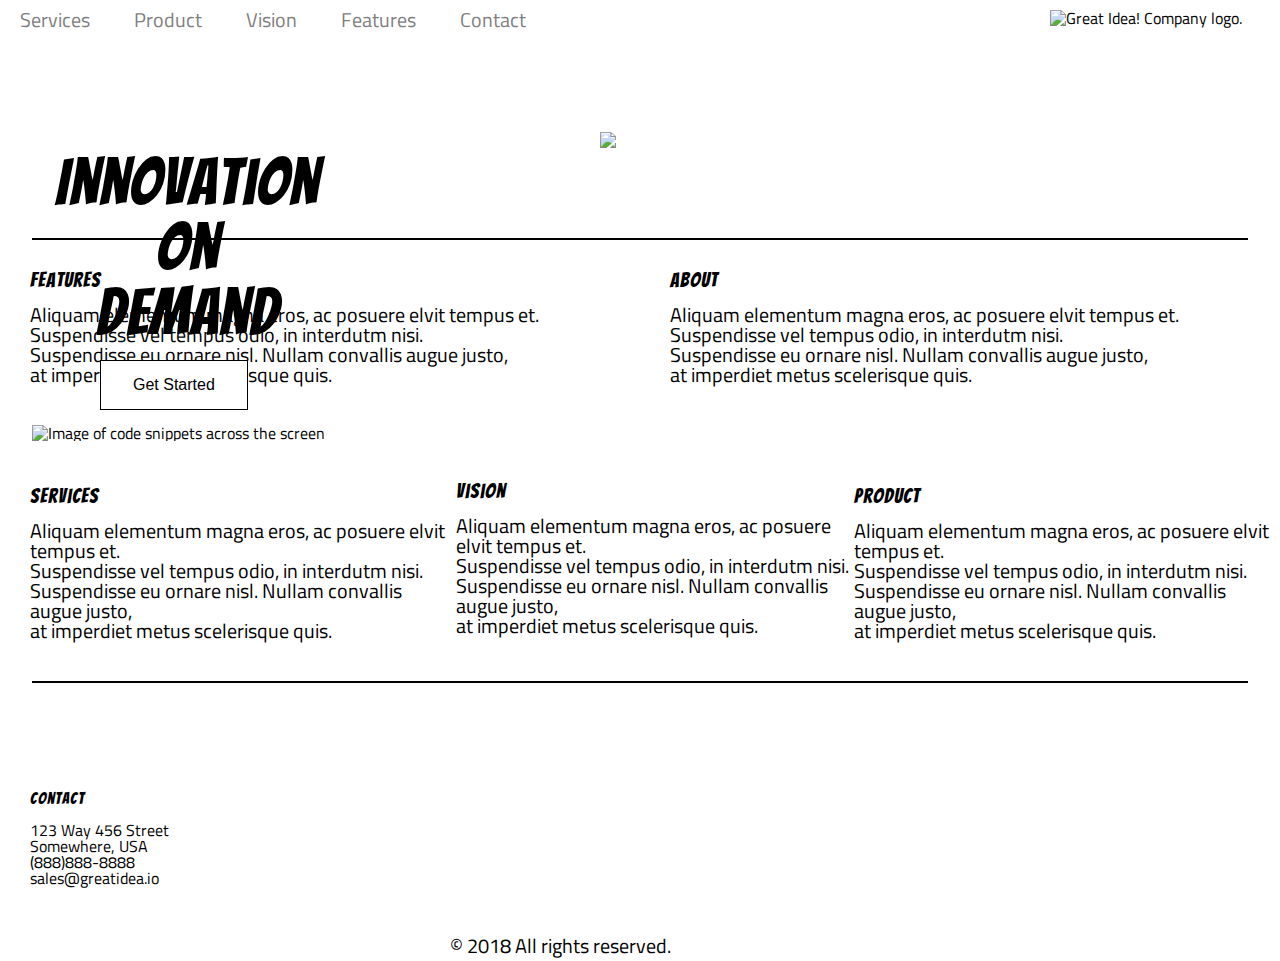
==== great-idea-website/index.html @ 64eefac6 "Final submission/Corrections made" ====
<!doctype html>

<html lang="en">

<head>
  <meta charset="utf-8">

  <title>Great Idea!</title>

  <link href="https://fonts.googleapis.com/css?family=Bangers|Titillium+Web" rel="stylesheet">
  <link rel="stylesheet" href="css/index.css">

  <!--[if lt IE 9]>
    <script src="https://cdnjs.cloudflare.com/ajax/libs/html5shiv/3.7.3/html5shiv.js"></script>
  <![endif]-->
</head>

<body>
  <!---Navigation--->
<div class="navMenu">
  <nav>
    <a href="#">Services</a>
    <a href="#">Product</a>
    <a href="#">Vision</a>
    <a href="#">Features</a>
    <a href="#">Contact</a>
     <img class="logo" src="img/logo.png" alt="Great Idea! Company logo.">
  </nav>

  <div class="dropdown">

    <div class="dropdown-content">

    </div>
  </div>

  <!---Header--->
  <header>
    <header class="tagline">
      <h1 id="slogan">Innovation<br> On<br> Demand</h1>
       <a href="#">
        <button class="button">Get Started</button>
       </a>
      <img class="sign" src="img/header-img.png"
    </header>

<hr width='95%' size="4" align="center" color="black">

  <section class="top-content">
    <div class="textBody1">
      <h3>Features</h3>
      <p>Aliquam elementum magna eros, ac posuere elvit tempus et.<br>
        Suspendisse vel tempus odio, in interdutm nisi.<br>
        Suspendisse eu ornare nisl. Nullam convallis augue justo,<br>
        at imperdiet metus scelerisque quis.</p>
    </div>

    <div class="textBody2">
      <h3>About</h3>
      <p>Aliquam elementum magna eros, ac posuere elvit tempus et.<br>
        Suspendisse vel tempus odio, in interdutm nisi.<br>
         Suspendisse eu ornare nisl. Nullam convallis augue justo,<br>
          at imperdiet metus scelerisque quis.
        </p>
    </div>

    <img class="middle-img" src="img/mid-page-accent.jpg" alt="Image of code snippets across the screen">
  </section>



  <section class"bottom-content">
    <div class="textBody3">
      <h3>Services</h3>
      <p>
        Aliquam elementum magna eros, ac posuere elvit tempus et.<br>
        Suspendisse vel tempus odio, in interdutm nisi.<br>
        Suspendisse eu ornare nisl. Nullam convallis augue justo,<br>
        at imperdiet metus scelerisque quis.
      </p>
    </div>

    <div class="textBody4">
    <h3>Product</h3>
      <p>
        Aliquam elementum magna eros, ac posuere elvit tempus et.<br>
        Suspendisse vel tempus odio, in interdutm nisi.<br>
        Suspendisse eu ornare nisl. Nullam convallis augue justo,<br>
        at imperdiet metus scelerisque quis.
      </p>
    </div>

    <div class="textBody5">
    <h3>Vision</h3>
      <p>
        Aliquam elementum magna eros, ac posuere elvit tempus et.<br>
        Suspendisse vel tempus odio, in interdutm nisi.<br>
        Suspendisse eu ornare nisl. Nullam convallis augue justo,<br>
        at imperdiet metus scelerisque quis.
      </p>
    </div>
  </section>

<hr width='95%' size="4" align="center" color="black">

     <section class="contact-info">
       <h2>Contact</h2>
      <address>123 Way 456 Street<br>Somewhere, USA</address>

        <p>(888)888-8888</p>

         <p>sales@greatidea.io</p>

     </section>
       <footer class="footer">
          <p>&copy; 2018 All rights reserved.</p>
      </footer>


</body>

</html>
---- great-idea-website/css/index.css ----
/* http://meyerweb.com/eric/tools/css/reset/
   v2.0 | 20110126
   License: none (public domain)
*/

html, body, div, span, applet, object, iframe,
h1, h2, h3, h4, h5, h6, p, blockquote, pre,
a, abbr, acronym, address, big, cite, code,
del, dfn, em, img, ins, kbd, q, s, samp,
small, strike, strong, sub, sup, tt, var,
b, u, i, center,
dl, dt, dd, ol, ul, li,
fieldset, form, label, legend,
table, caption, tbody, tfoot, thead, tr, th, td,
article, aside, canvas, details, embed,
figure, figcaption, footer, header, hgroup,
menu, nav, output, ruby, section, summary,
time, mark, audio, video {
	margin: 0;
	padding: 0;
	border: 0;
	font-size: 100%;
	font: inherit;
	vertical-align: baseline;
}
/* HTML5 display-role reset for older browsers */
article, aside, details, figcaption, figure,
footer, header, hgroup, menu, nav, section {
	display: block;
}
body {
	line-height: 1;
}
ol, ul {
	list-style: none;
}
blockquote, q {
	quotes: none;
}
blockquote:before, blockquote:after,
q:before, q:after {
	content: '';
	content: none;
}
table {
	border-collapse: collapse;
	border-spacing: 0;
}

/* Set every element's box-sizing to border-box */
* {
    box-sizing: border-box;
}

html, body {
    height: 100%;
    font-family: 'Titillium Web', sans-serif;
}

h1, h2, h3, h4, h5 {
    font-family: 'Bangers', cursive;
    letter-spacing: 1px;
    margin-bottom: 15px;
}

/* Your code starts here! */
.header {
	width:50%
	length:20px;
	background-color:#A9A9A9;
	box-sizing: border-box;
}

.sign {
 width: 50px
	position: absolute;
	top: 10px;
	margin-right: 0px;
	margin-bottom: 90px;

}



.navMenu a {
	margin: 0 10px;
  border: none;
  padding: 10px;
  display: inline-block;
  border-radius: 20px;
  color: gray;
  text-decoration: none;
  margin-bottom: 10px;
  font-size: 20px;
	box-sizing: border-box;
}



.navMenu .logo {
	position: absolute;
  width: 200px;
  height: 50px;
	top: 10px;
	right: 30px;

}
#slogan {
	color:black;
	font-size:65px;
	margin-left: 15px;
	word-spacing: 3px;
	text-align: center;
  position: absolute;
	left: 40px;
	margin-top: 100px;
}
.button {
	background-color: white;
  border: 1px solid black;
  color: black;
  padding: 15px 32px;
  text-align: center;
  text-decoration: none;
  display: inline-block;
  font-size: 16px;
	position: absolute;
	left: 100px;
	margin-top: 300px;
}
.button:hover {
background-color: blue;
color: aqua;
}

.tagline .img {
	display: block;
  margin-left: center;
  margin-right: center;
  width: 50%;
	position:fixed;
}
 .sign {
	display: block;
  width: 100px
	position:static;
	right: 0;
	margin-left: 600px;
	margin-top: 50px;
}

.middle-img {
	display: block;
  margin-left: auto;
  margin-right: auto;
  width: 95%;
	margin-top: 40px;
	margin-bottom: 40px;
}

.textBody1 {
  font-size:20px;
	float: left;
	width: 50%;
	margin-top: 0px;
	margin-left: 30px;
}
.textBody2{
	font-size:20px;
	margin-top: 30px;
}

.textBody3 {
  font-size:20px;
	float: left;
	width: 33.3%;
	margin-top: 5px;
	margin-left: 30px;
	margin-bottom: 40px;
}

.textBody4 {
  font-size:20px;
	float:right;
	width: 33.3%;
	margin-top: 5px;
}

.textBody5{
	font-size:20px;
	margin-top: 25px;
}
.contact-info .h2 {
	font-size: 20px;
	font-style:oblique;
}

.contact-info{
margin: auto;
width:100%;
font-size: 16px;
display: inline-block;
margin-top: 100px;
margin-bottom: 50px;
margin-left: 30px;
}

.footer {
	margin:auto;
	width:100%;
	dispay:inline-block;
	font-size: 20px;
	margin-left: 450px;
}
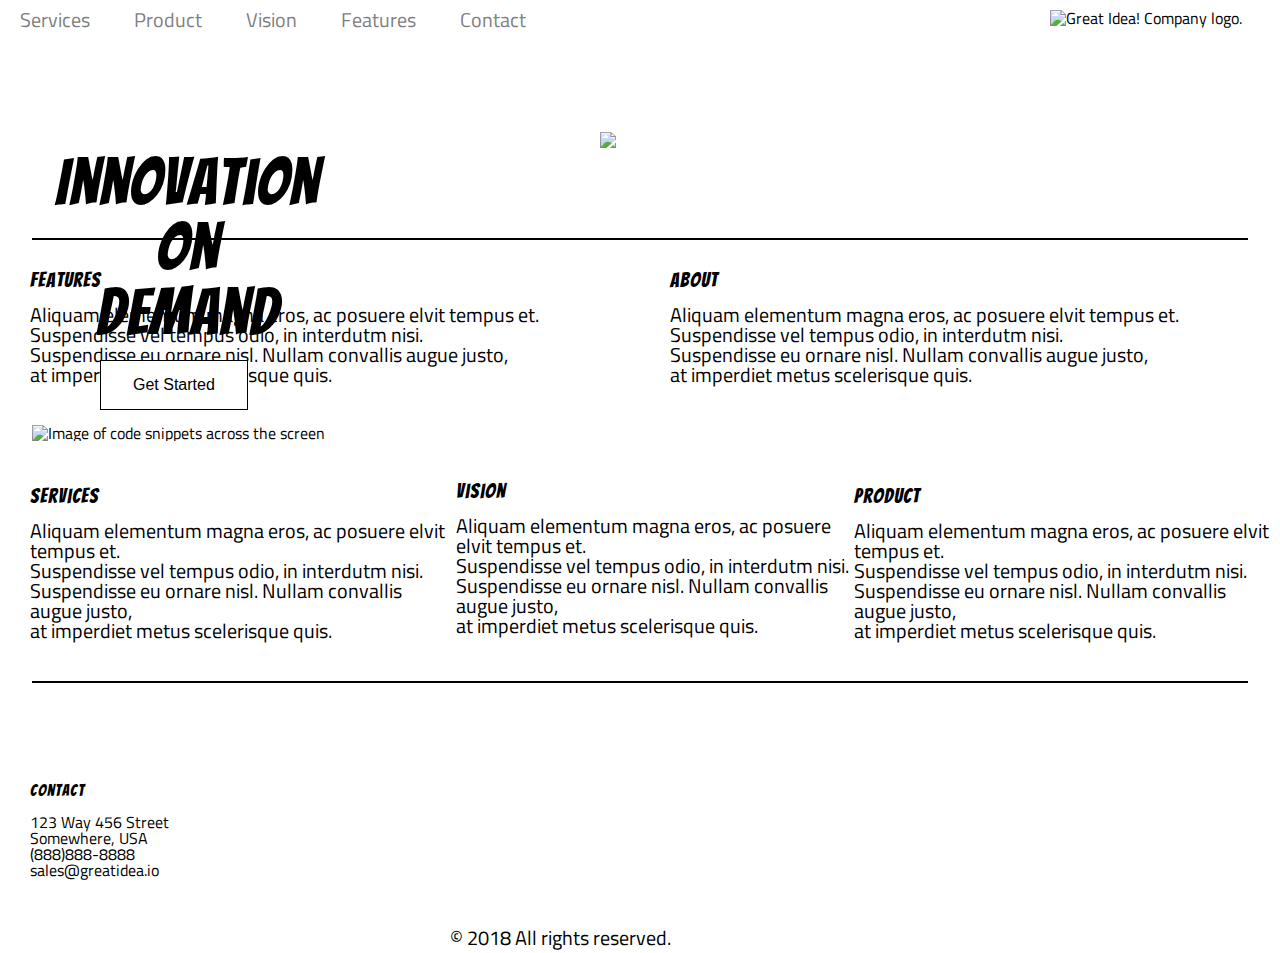
==== commit 32a06637: "Flex added" ====
--- a/great-idea-website/index.html
+++ b/great-idea-website/index.html
@@ -19,7 +19,7 @@
   <!---Navigation--->
 <div class="navMenu">
   <nav>
-    <a href="#">Services</a>
+    <a href="services.html">Services</a>
     <a href="#">Product</a>
     <a href="#">Vision</a>
     <a href="#">Features</a>
--- a/great-idea-website/css/index.css
+++ b/great-idea-website/css/index.css
@@ -86,13 +86,15 @@
 	margin: 0 10px;
   border: none;
   padding: 10px;
-  display: inline-block;
+  display: inline-flex;
+	flex-flow: row;
+	justify-content:
   border-radius: 20px;
   color: gray;
   text-decoration: none;
   margin-bottom: 10px;
   font-size: 20px;
-	box-sizing: border-box;
+
 }
 
 
@@ -122,7 +124,7 @@
   padding: 15px 32px;
   text-align: center;
   text-decoration: none;
-  display: inline-block;
+  display: flex;
   font-size: 16px;
 	position: absolute;
 	left: 100px;
@@ -134,14 +136,14 @@
 }
 
 .tagline .img {
-	display: block;
+	display: flex;
   margin-left: center;
   margin-right: center;
   width: 50%;
 	position:fixed;
 }
  .sign {
-	display: block;
+	display: flex;
   width: 100px
 	position:static;
 	right: 0;
@@ -150,7 +152,7 @@
 }
 
 .middle-img {
-	display: block;
+	display: flex;
   margin-left: auto;
   margin-right: auto;
   width: 95%;
@@ -199,7 +201,8 @@
 margin: auto;
 width:100%;
 font-size: 16px;
-display: inline-block;
+display: flex;
+flex-direction: column;
 margin-top: 100px;
 margin-bottom: 50px;
 margin-left: 30px;
@@ -208,7 +211,9 @@
 .footer {
 	margin:auto;
 	width:100%;
-	dispay:inline-block;
+	dispay:flex;
+	flex-direction: row;
+	flex-flow: wrap;
 	font-size: 20px;
 	margin-left: 450px;
 }
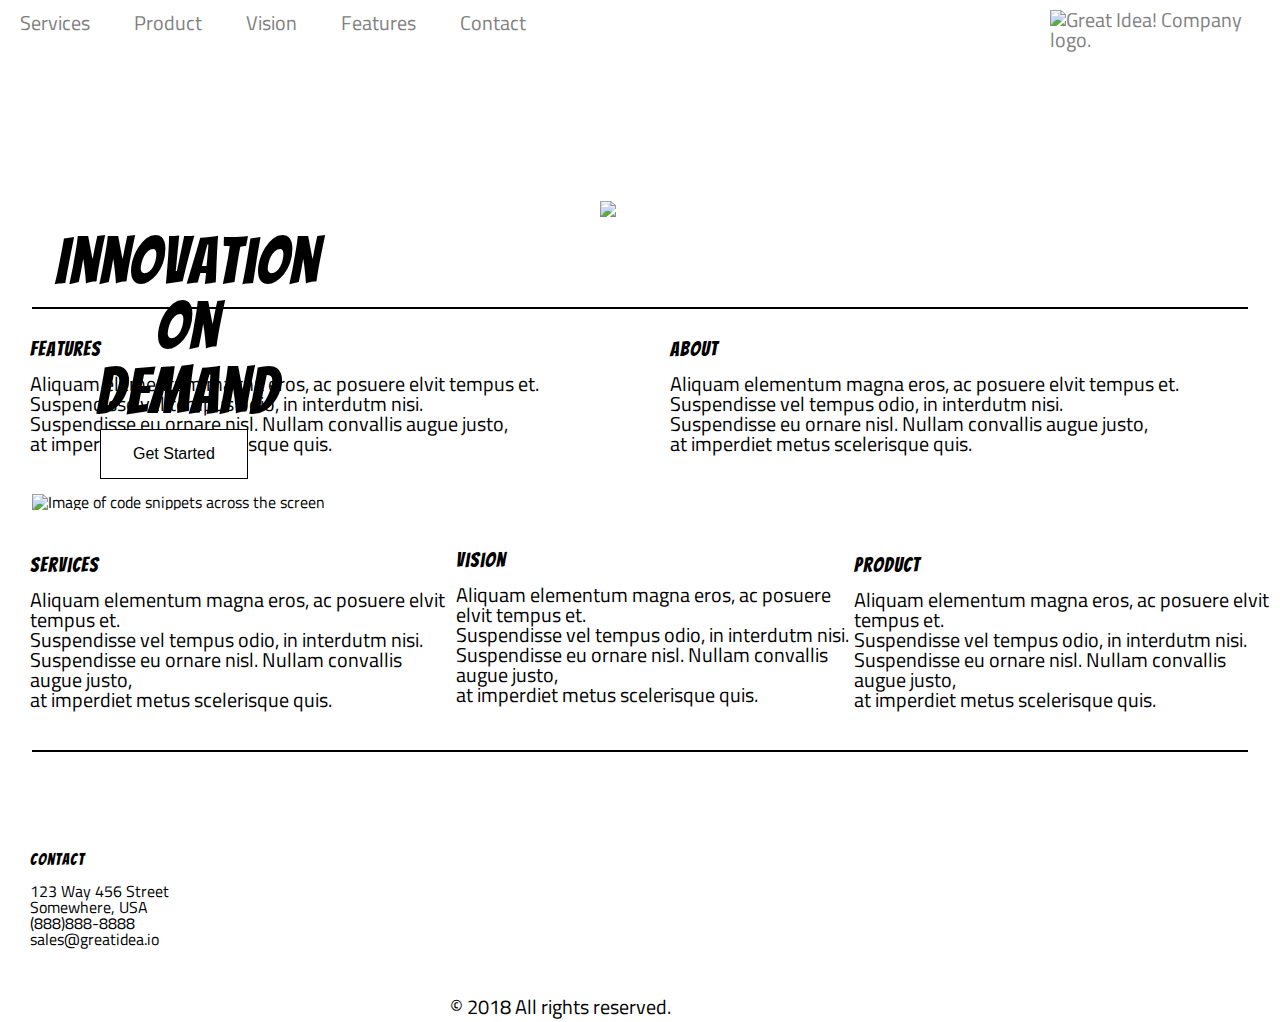
==== commit ac69bbb8: "few fixes" ====
--- a/great-idea-website/index.html
+++ b/great-idea-website/index.html
@@ -24,7 +24,8 @@
     <a href="#">Vision</a>
     <a href="#">Features</a>
     <a href="#">Contact</a>
-     <img class="logo" src="img/logo.png" alt="Great Idea! Company logo.">
+     <a href="#"><img class="logo" src="img/logo.png" alt="Great Idea! Company logo.">
+     
   </nav>
 
   <div class="dropdown">
